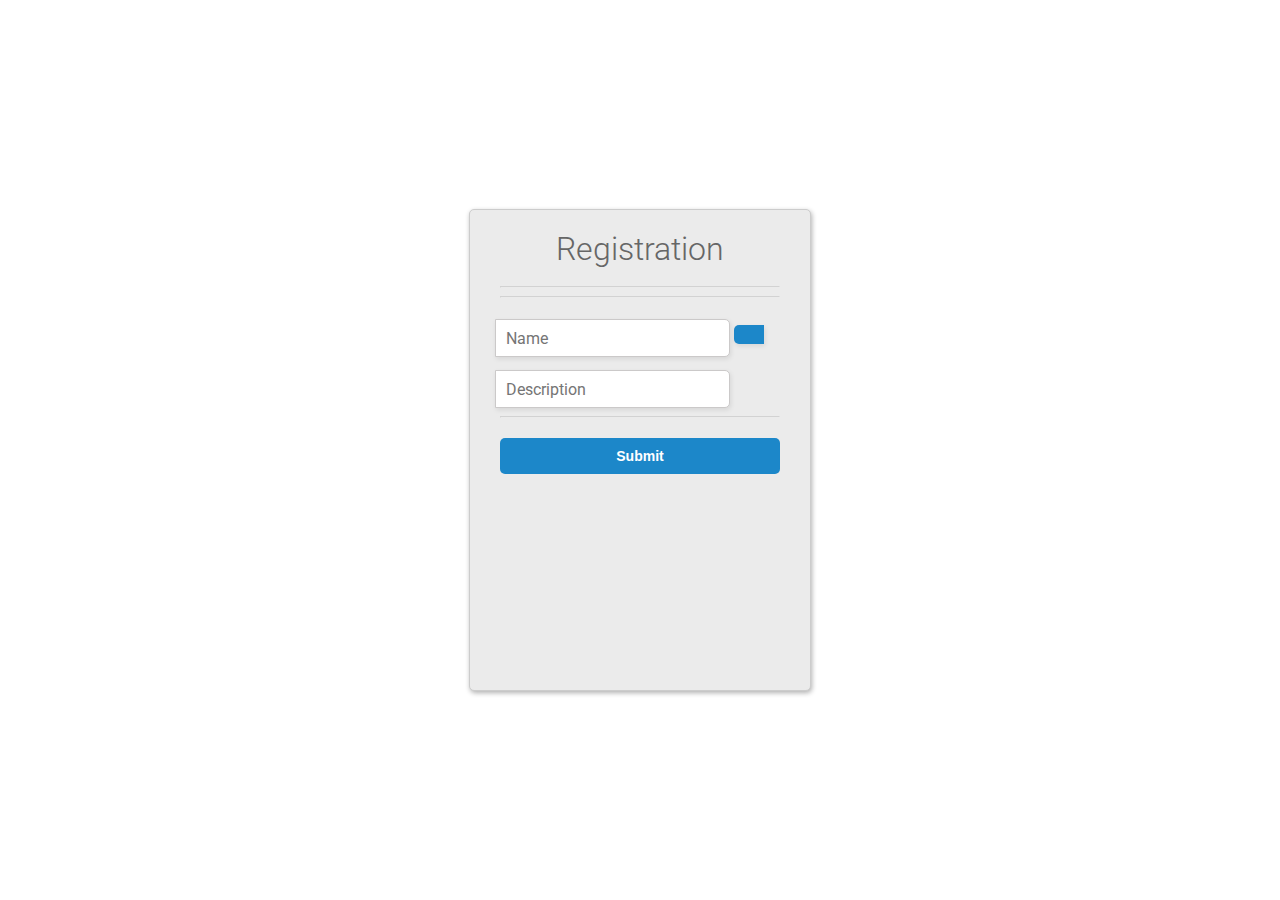
==== src/main/resources/static/index.html @ e2dcc7c8 "added simple gui to add project" ====
<!DOCTYPE html>
<html>
<head>
    <title>Simple registration form</title>
    <script type = "text/javascript" src="addProject.js"></script>
    <link href="https://fonts.googleapis.com/css?family=Roboto:300,400,500,700" rel="stylesheet">
    <link rel="stylesheet" href="https://use.fontawesome.com/releases/v5.4.1/css/all.css" integrity="sha384-5sAR7xN1Nv6T6+dT2mhtzEpVJvfS3NScPQTrOxhwjIuvcA67KV2R5Jz6kr4abQsz" crossorigin="anonymous">
    <style>
        html, body {
            display: flex;
            justify-content: center;
            height: 100%;
        }
        body, div, h1, form, input, p {
            padding: 0;
            margin: 0;
            outline: none;
            font-family: Roboto, Arial, sans-serif;
            font-size: 16px;
            color: #666;
        }
        h1 {
            padding: 10px 0;
            font-size: 32px;
            font-weight: 300;
            text-align: center;
        }
        p {
            font-size: 12px;
        }
        hr {
            color: #a9a9a9;
            opacity: 0.3;
        }
        .main-block {
            max-width: 340px;
            min-height: 460px;
            padding: 10px 0;
            margin: auto;
            border-radius: 5px;
            border: solid 1px #ccc;
            box-shadow: 1px 2px 5px rgba(0,0,0,.31);
            background: #ebebeb;
        }
        form {
            margin: 0 30px;
        }
        .account-type, .gender {
            margin: 15px 0;
        }
        input[type=radio] {
            display: none;
        }
        label#icon {
            margin: 0;
            border-radius: 5px 0 0 5px;
        }
        label.radio {
            position: relative;
            display: inline-block;
            padding-top: 4px;
            margin-right: 20px;
            text-indent: 30px;
            overflow: visible;
            cursor: pointer;
        }
        label.radio:before {
            content: "";
            position: absolute;
            top: 2px;
            left: 0;
            width: 20px;
            height: 20px;
            border-radius: 50%;
            background: #1c87c9;
        }
        label.radio:after {
            content: "";
            position: absolute;
            width: 9px;
            height: 4px;
            top: 8px;
            left: 4px;
            border: 3px solid #fff;
            border-top: none;
            border-right: none;
            transform: rotate(-45deg);
            opacity: 0;
        }
        input[type=radio]:checked + label:after {
            opacity: 1;
        }
        input[type=text], input[type=password] {
            width: calc(100% - 57px);
            height: 36px;
            margin: 13px 0 0 -5px;
            padding-left: 10px;
            border-radius: 0 5px 5px 0;
            border: solid 1px #cbc9c9;
            box-shadow: 1px 2px 5px rgba(0,0,0,.09);
            background: #fff;
        }
        input[type=password] {
            margin-bottom: 15px;
        }
        #icon {
            display: inline-block;
            padding: 9.3px 15px;
            box-shadow: 1px 2px 5px rgba(0,0,0,.09);
            background: #1c87c9;
            color: #fff;
            text-align: center;
        }
        .btn-block {
            margin-top: 10px;
            text-align: center;
        }
        button {
            width: 100%;
            padding: 10px 0;
            margin: 10px auto;
            border-radius: 5px;
            border: none;
            background: #1c87c9;
            font-size: 14px;
            font-weight: 600;
            color: #fff;
        }
        button:hover {
            background: #26a9e0;
        }
    </style>
</head>
<body>
<div class="main-block">
    <h1>Registration</h1>
    <form >
        <hr>
        <hr>

        <input type="text" name="names" id="Names" placeholder="Name" required/>
        <label id="icon" for="desc"><i class="fas fa-user"></i></label>
        <input type="text" name="desc" id="desc" placeholder="Description" required/>


        <hr>
        <div class="btn-block">
            <button  onclick = "sendPost(document.getElementById('Names'),document.getElementById('desc'))">Submit</button>
        </div>
    </form>
</div>
</body>
</html>
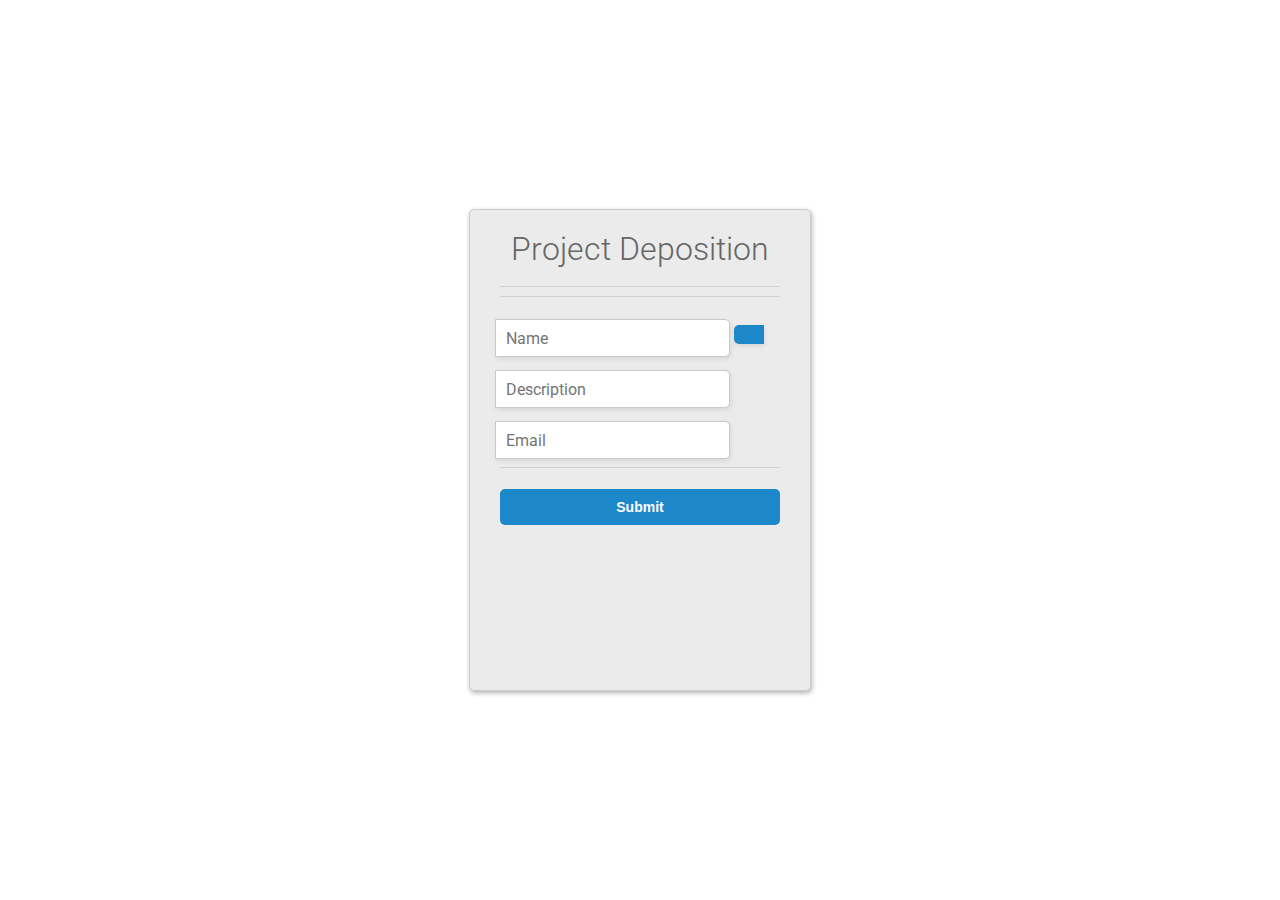
==== commit d0ce9a8c: "adding mail server to camunda" ====
--- a/src/main/resources/static/index.html
+++ b/src/main/resources/static/index.html
@@ -133,19 +133,17 @@
 </head>
 <body>
 <div class="main-block">
-    <h1>Registration</h1>
-    <form >
+    <h1>Project Deposition</h1>
+    <form>
         <hr>
         <hr>
-
         <input type="text" name="names" id="Names" placeholder="Name" required/>
         <label id="icon" for="desc"><i class="fas fa-user"></i></label>
         <input type="text" name="desc" id="desc" placeholder="Description" required/>
-
-
+        <input type="text" name="names" id="Email" placeholder="Email" required/>
         <hr>
         <div class="btn-block">
-            <button  onclick = "sendPost(document.getElementById('Names'),document.getElementById('desc'))">Submit</button>
+            <button  onclick = "sendPost(document.getElementById('Names'),document.getElementById('desc'),document.getElementById('Email'))">Submit</button>
         </div>
     </form>
 </div>
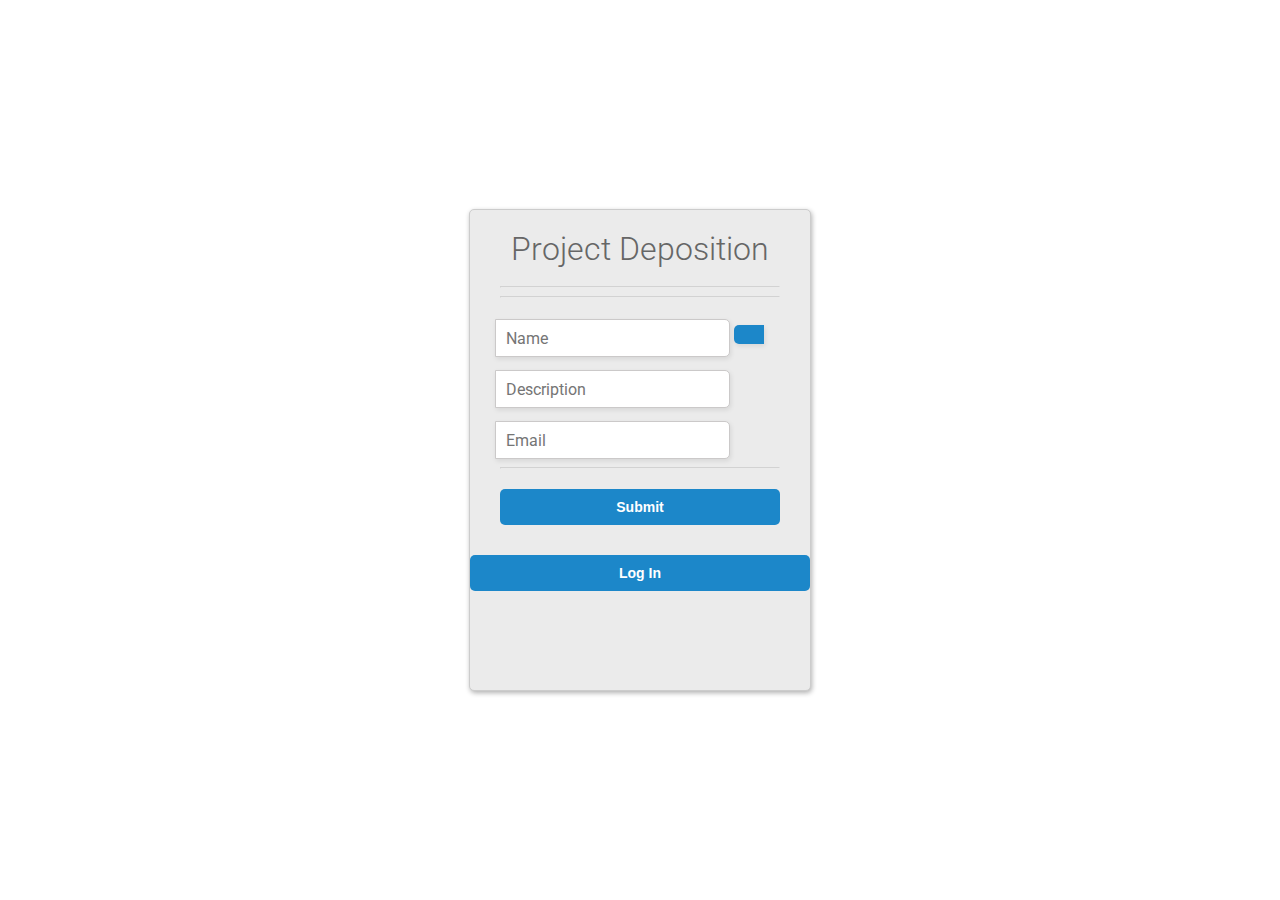
==== commit 7a078572: "adding rest controllers to the application" ====
--- a/src/main/resources/static/index.html
+++ b/src/main/resources/static/index.html
@@ -2,7 +2,7 @@
 <html>
 <head>
     <title>Simple registration form</title>
-    <script type = "text/javascript" src="addProject.js"></script>
+    <script type = "text/javascript" src="projectFunctions.js"></script>
     <link href="https://fonts.googleapis.com/css?family=Roboto:300,400,500,700" rel="stylesheet">
     <link rel="stylesheet" href="https://use.fontawesome.com/releases/v5.4.1/css/all.css" integrity="sha384-5sAR7xN1Nv6T6+dT2mhtzEpVJvfS3NScPQTrOxhwjIuvcA67KV2R5Jz6kr4abQsz" crossorigin="anonymous">
     <style>
@@ -137,15 +137,19 @@
     <form>
         <hr>
         <hr>
-        <input type="text" name="names" id="Names" placeholder="Name" required/>
+        <input type="text" name="names" id="Names" placeholder="Name" />
         <label id="icon" for="desc"><i class="fas fa-user"></i></label>
-        <input type="text" name="desc" id="desc" placeholder="Description" required/>
-        <input type="text" name="names" id="Email" placeholder="Email" required/>
+        <input type="text" name="desc" id="desc" placeholder="Description" />
+        <input type="text" name="names" id="Email" placeholder="Email" />
         <hr>
         <div class="btn-block">
-            <button  onclick = "sendPost(document.getElementById('Names'),document.getElementById('desc'),document.getElementById('Email'))">Submit</button>
+            <button  onclick = "addProject(document.getElementById('Names'),document.getElementById('desc'),document.getElementById('Email'))">Submit</button>
         </div>
+
     </form>
+    <div class="btn-block">
+        <button onclick="location.href='/camundapostgres/static/loginFile.html'" >Log In</button>
+    </div>
 </div>
 </body>
 </html>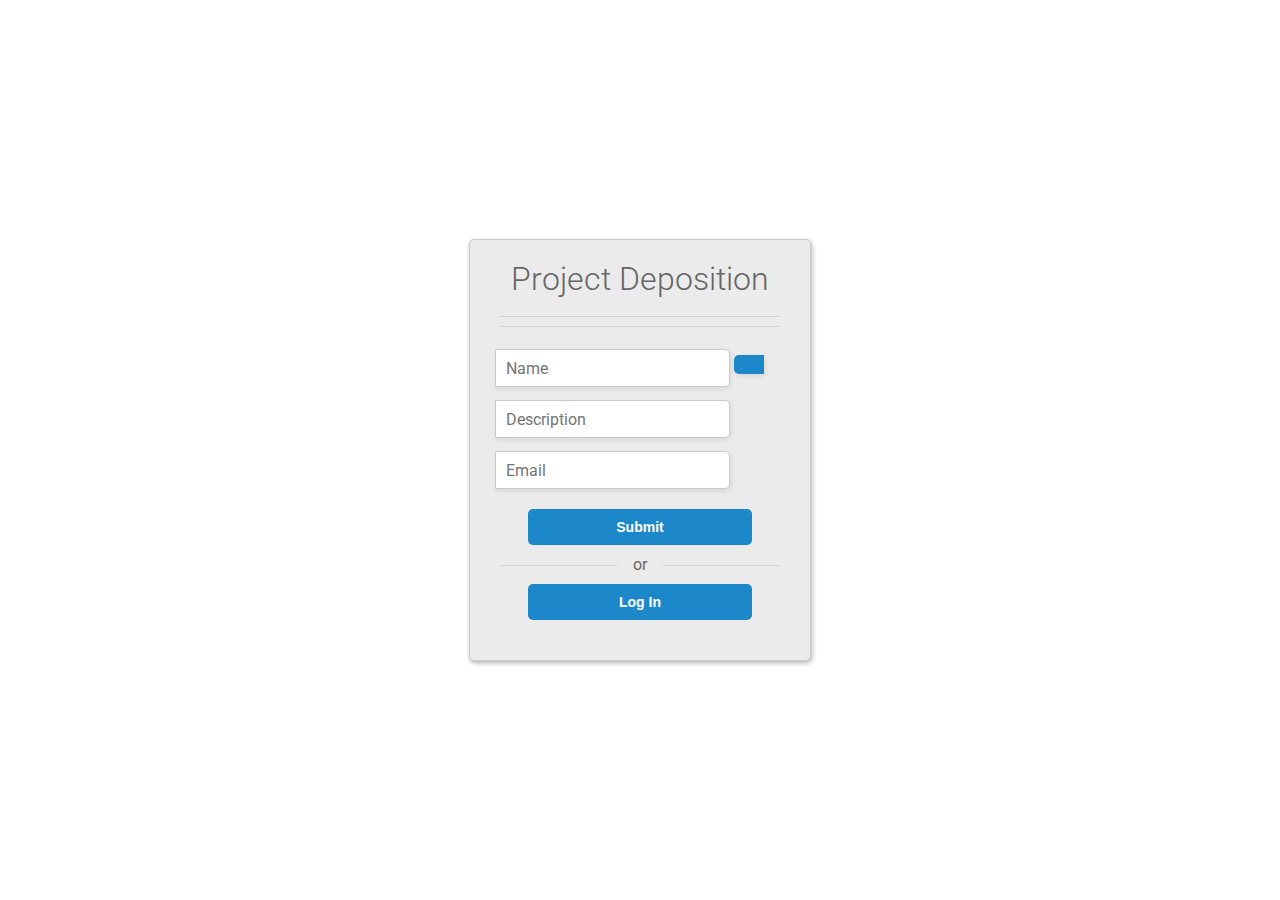
==== commit a7c9f5b8: "Enhance the design of the project disposition page" ====
--- a/src/main/resources/static/index.html
+++ b/src/main/resources/static/index.html
@@ -10,6 +10,15 @@
             display: flex;
             justify-content: center;
             height: 100%;
+        }
+        body {
+            background-image: url(https://lh4.googleusercontent.com/-XplyTa1Za-I/VMSgIyAYkHI/AAAAAAAADxM/oL-rD6VP4ts/w1184-h666/Android-Lollipop-wallpapers-Google-Now-Wallpaper-2.png);
+            background-position: center;
+            background-size: cover;
+            background-repeat: no-repeat;
+            min-height: 100vh;
+            font-family: 'Roboto', sans-serif;
+            overflow: hidden;
         }
         body, div, h1, form, input, p {
             padding: 0;
@@ -34,7 +43,7 @@
         }
         .main-block {
             max-width: 340px;
-            min-height: 460px;
+            min-height: 400px;
             padding: 10px 0;
             margin: auto;
             border-radius: 5px;
@@ -116,7 +125,7 @@
             text-align: center;
         }
         button {
-            width: 100%;
+            width: 80%;
             padding: 10px 0;
             margin: 10px auto;
             border-radius: 5px;
@@ -125,9 +134,42 @@
             font-size: 14px;
             font-weight: 600;
             color: #fff;
+            cursor: pointer;
         }
         button:hover {
             background: #26a9e0;
+        }
+        .m30 {
+            margin: 0 30px;
+        }
+        .strike {
+            display: block;
+            text-align: center;
+            overflow: hidden;
+            white-space: nowrap;
+            color: #666;
+        }
+        .strike > span {
+            position: relative;
+            display: inline-block;
+        }
+        .strike > span:before,
+        .strike > span:after {
+            content: "";
+            position: absolute;
+            top: 50%;
+            width: 9999px;
+            height: 1px;
+            background: #a9a9a9;
+            opacity: 0.3;
+        }
+        .strike > span:before {
+            right: 100%;
+            margin-right: 15px;
+        }
+        .strike > span:after {
+            left: 100%;
+            margin-left: 15px;
         }
     </style>
 </head>
@@ -141,14 +183,15 @@
         <label id="icon" for="desc"><i class="fas fa-user"></i></label>
         <input type="text" name="desc" id="desc" placeholder="Description" />
         <input type="text" name="names" id="Email" placeholder="Email" />
-        <hr>
         <div class="btn-block">
             <button  onclick = "addProject(document.getElementById('Names'),document.getElementById('desc'),document.getElementById('Email'))">Submit</button>
         </div>
-
+        <div class="strike">
+            <span>or</span>
+        </div>
     </form>
-    <div class="btn-block">
-        <button onclick="location.href='/camundapostgres/static/loginFile.html'" >Log In</button>
+    <div class="btn-block m30">
+        <button onclick="location.href='/loginFile.html'" >Log In</button>
     </div>
 </div>
 </body>
